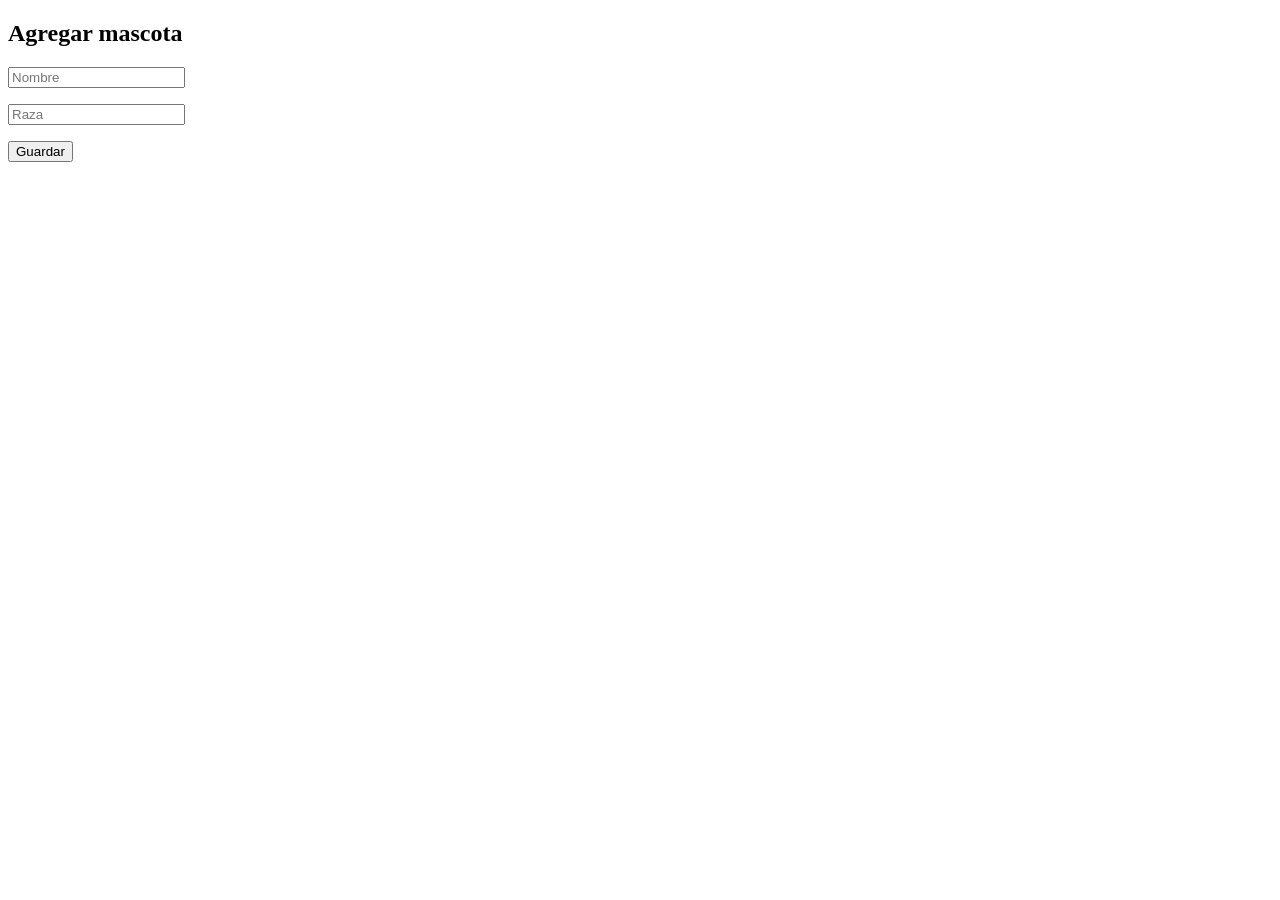
==== src/app/components/agregar/agregar.component.html @ 872070bb "Add files via upload" ====
<!DOCTYPE html>
<html lang="en">
<head>
    <meta charset="UTF-8">
    <meta name="viewport" content="width=device-width, initial-scale=1.0">
    <title>Document</title>
</head>
<body>
    
    <h2>Agregar mascota</h2>
    <form (ngSubmit)="onSubmit()" #forPedido="ngForm">
        <p>
    
          
                <input matInput name="nombre" [(ngModel)]="pedidoModel.nombre"
                    type="text"
                    placeholder="Nombre">
            
        </p>
        <p>
           
                <input matInput name="raza" [(ngModel)]="pedidoModel.precio"
                    type="text"
                    placeholder="Raza">
            
        </p>
      
        <p>
            <button type="submit" mat-flat-button color="accent">Guardar</button>
        </p>
    </form>
    

</body>
</html>
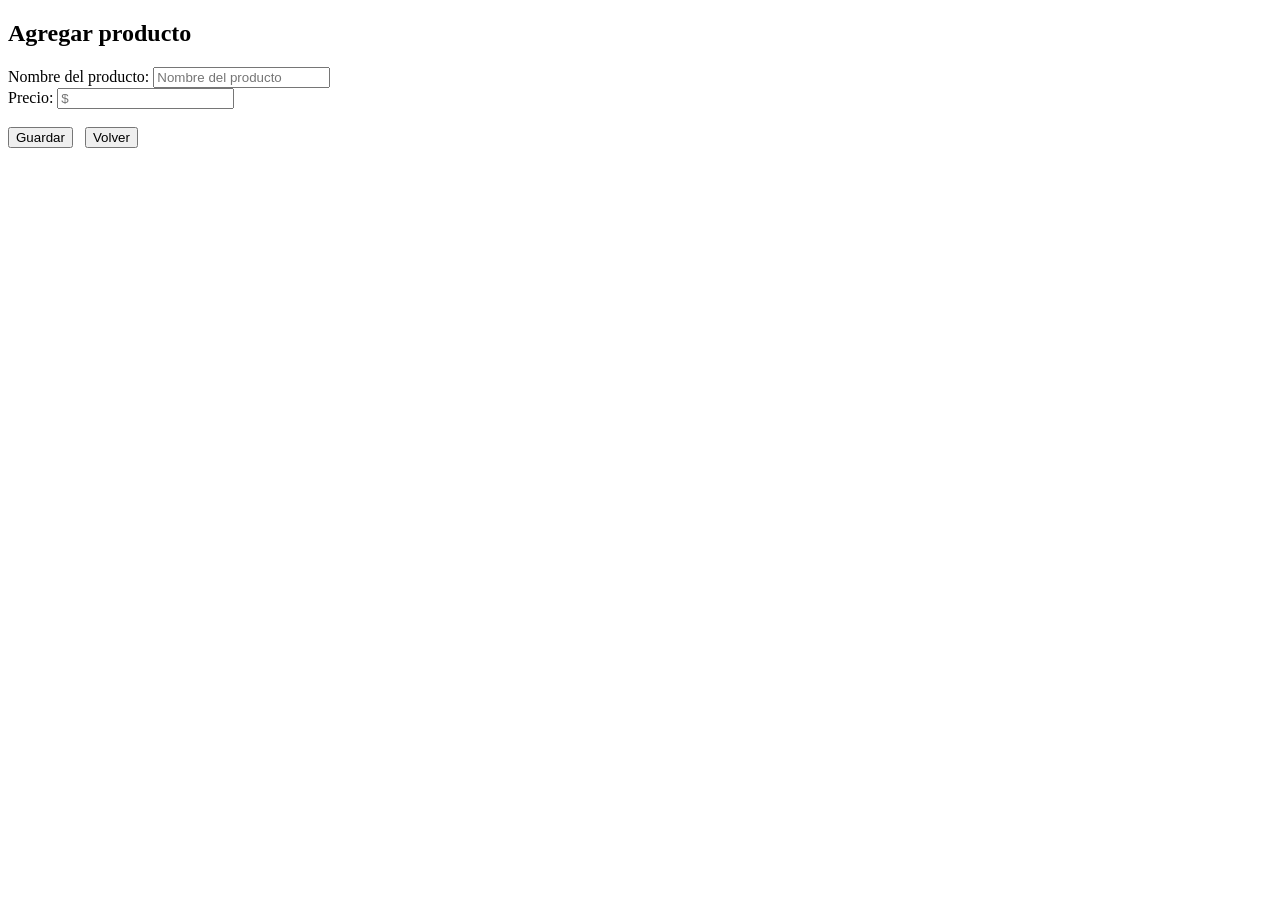
==== commit a45df320: "Update agregar.component.html" ====
--- a/src/app/components/agregar/agregar.component.html
+++ b/src/app/components/agregar/agregar.component.html
@@ -7,31 +7,48 @@
 </head>
 <body>
     
-    <h2>Agregar mascota</h2>
+    <div class="container">
+
+        <h2 class="titulo">Agregar producto</h2>
+
+
     <form (ngSubmit)="onSubmit()" #forPedido="ngForm">
-        <p>
-    
+
+        
+
+            <div class="mb-3">
+                <label for="exampleInputEmail1" class="form-label">Nombre del producto:</label>
+                <input class="form-control" matInput name="nombre" [(ngModel)]="pedidoModel.nombre"
+                type="text" placeholder="Nombre del producto">
+                
+              </div>
+              <div class="mb-3">
+                <label for="exampleInputPassword1" class="form-label">Precio:</label>
+               
+                <input class="form-control" matInput name="raza" [(ngModel)]="pedidoModel.precio"
+                type="text" placeholder="$">
           
-                <input matInput name="nombre" [(ngModel)]="pedidoModel.nombre"
-                    type="text"
-                    placeholder="Nombre">
+              </div>
+
+              <br>
+             
+<div class="otroContenedor">
+    <button class="guardarButton" type="submit" >Guardar</button> &nbsp;
+    <button class="guardarButton" (click)="volver()" type="button">Volver</button>
+</div>
+
+             
+            </form>
             
-        </p>
-        <p>
-           
-                <input matInput name="raza" [(ngModel)]="pedidoModel.precio"
-                    type="text"
-                    placeholder="Raza">
-            
-        </p>
-      
-        <p>
-            <button type="submit" mat-flat-button color="accent">Guardar</button>
-        </p>
-    </form>
-    
+        </div>
+
+        
 
 </body>
 </html>
 
 
+
+
+
+
